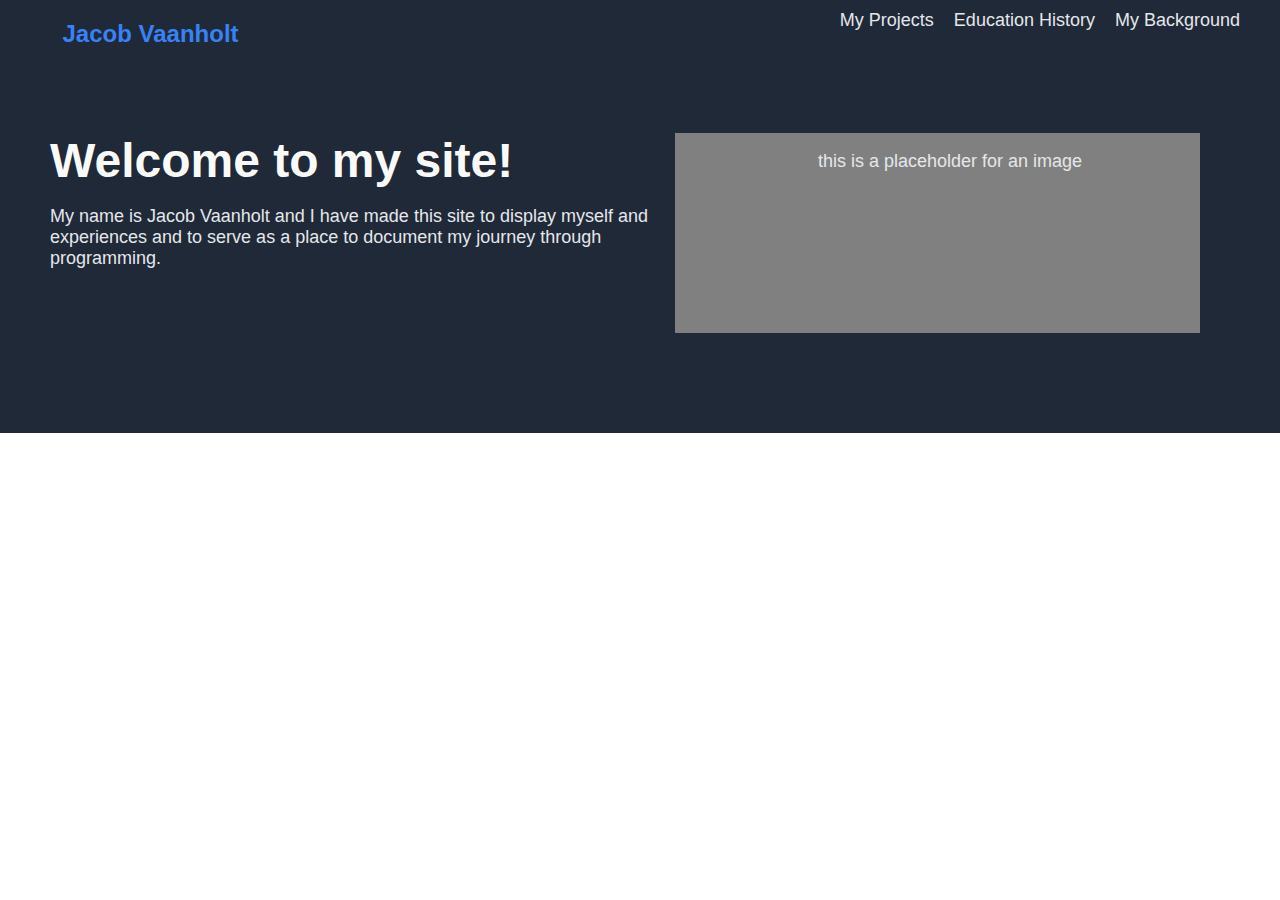
==== index.html @ 94fa3471 "inital commit and laying framework" ====
<!DOCTYPE html>
<html lang="en">
<head>
    <meta charset="UTF-8">
    <meta http-equiv="X-UA-Compatible" content="IE=edge">
    <meta name="viewport" content="width=device-width, initial-scale=1.0">
    <title>Jacob Vaanholt</title>
    <link rel="stylesheet" href="styles.css">
</head>
<body>
    <div class="header">
        <div class="topBar">
            <h2 class="logo">Jacob Vaanholt</h2>
            <div class="topLinks">
                <a href="projects.html">My Projects</a>
                <a href="education.html">Education History</a>
                <a href="background.html">My Background</a>
            </div>
        </div>
        <div class="headerContent">
            <div class="headerContentLeft">
                <h1 style="flex-wrap:wrap;">Welcome to my site!</h1>
                <p>My name is Jacob Vaanholt and I have made this site to display myself
                    and experiences and to serve as a place to document my journey through 
                    programming.
                </p>
            </div>
            <div class="imageHolder">
                <p>this is a placeholder for an image</p>
            </div>
        </div>
    </div>
    
</body>
</html>
---- styles.css ----
/* Elements Styling */
body{
    font-family:'roboto', sans-serif;
    padding: 0px;
    margin: 0px;
    display: flex;
    flex-direction:column;

}

a{
    text-decoration:none;
    font-size: 18px;
    color: #E5E7EB;
    margin:10px;
    
}

h1{
    margin:0;
    font-size:48px;
    font-weight:bolder;
    color: #F9FAF8;
}


button{
    background-color:#3882F6;
    color:#F9FAF8;
    border-style:none;
    border-radius: 5px;
    height:30px;
    width:90px;
    font-size: 18px;
    font-weight:bold;
}



/* Class Styling */

.header{
    background-color: #1F2937;
    font-size: 18px;
    color: #E5E7EB;
    padding-bottom:100px;
    padding-right:30px;

    display: flex;
    flex-direction:column;
    

    /*border-style:dotted;
    border-width:4px;
    border-color:blue;*/
}

.topBar{
    padding-bottom: 65px;
    display: flex;
    justify-content: space-between;
    padding-left: 5%;
    flex:1;

    /*border-style:dotted;
    border-width:4px;
    border-color:green;*/

}

.logo{
    font-size:24px;
    color: #3882F6;

    /*border-style:dotted;
    border-width:4px;
    border-color:purple;*/
}

.topLinks{
    display: flex;

    /*border-style:dotted;
    border-width:4px;
    border-color:red;*/
}

.headerContent{
    display: flex;
    justify-content: center;
    flex:1;

    /*border-style:dotted;
    border-width:4px;
    border-color:purple;*/
}

.headerContentLeft{
    padding-right:25px;
    display:flex;
    flex-direction:column;
    flex-wrap:wrap;
    flex-basis: 600px;

    

    /*border-style:dotted;
    border-width:4px;
    border-color:yellow;*/
}



.imageHolder{
    background-color: gray;
    width:500px;
    height:200px;


    text-align:center;
    padding-left: 25px;
}







.footer{
    padding-top: 25px;
    padding-bottom: 25px;
    color:#E5E7EB;
    background-color: #1F2937;
    display: flex;
    justify-content: center;
    align-items: center;
    flex:1;
}
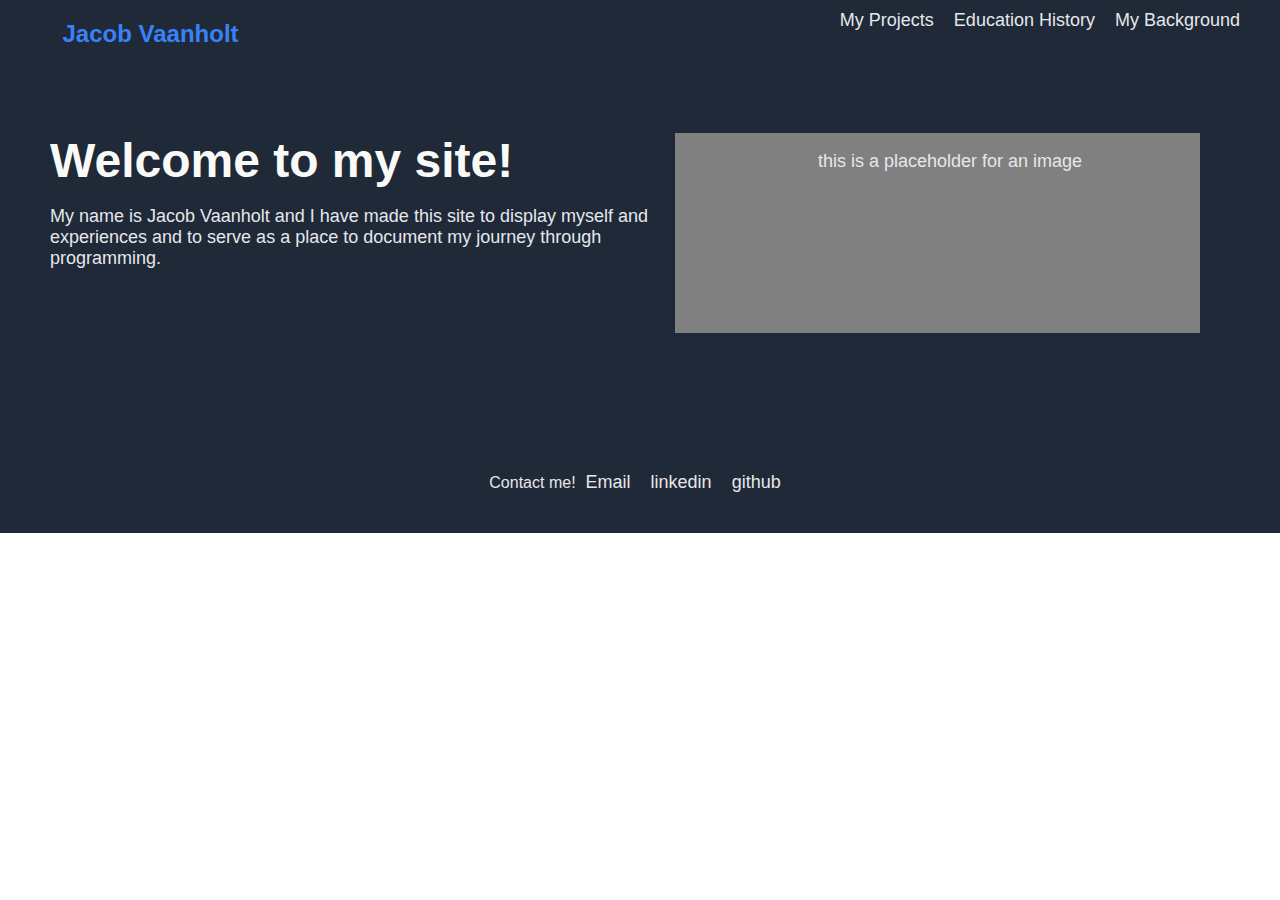
==== commit 6dd90781: "added 'contact me' section including links" ====
--- a/index.html
+++ b/index.html
@@ -30,6 +30,36 @@
             </div>
         </div>
     </div>
+
+
+
+
+
+
+
+
+
+
+
+
+
+
+
+
+
+
+
+
+
+
+
+
+    <div class="footer">
+        <p>Contact me!</p>
+        <a  href="mailto: jacobvaanholt7@gmail.com">Email</a>
+        <a target="_blank" href="https://www.linkedin.com/in/jacob-vaanholt-aa61b6265">linkedin</a>
+        <a target="_blank" href="https://github.com/jacob-630">github</a>
+    </div>
     
 </body>
 </html>